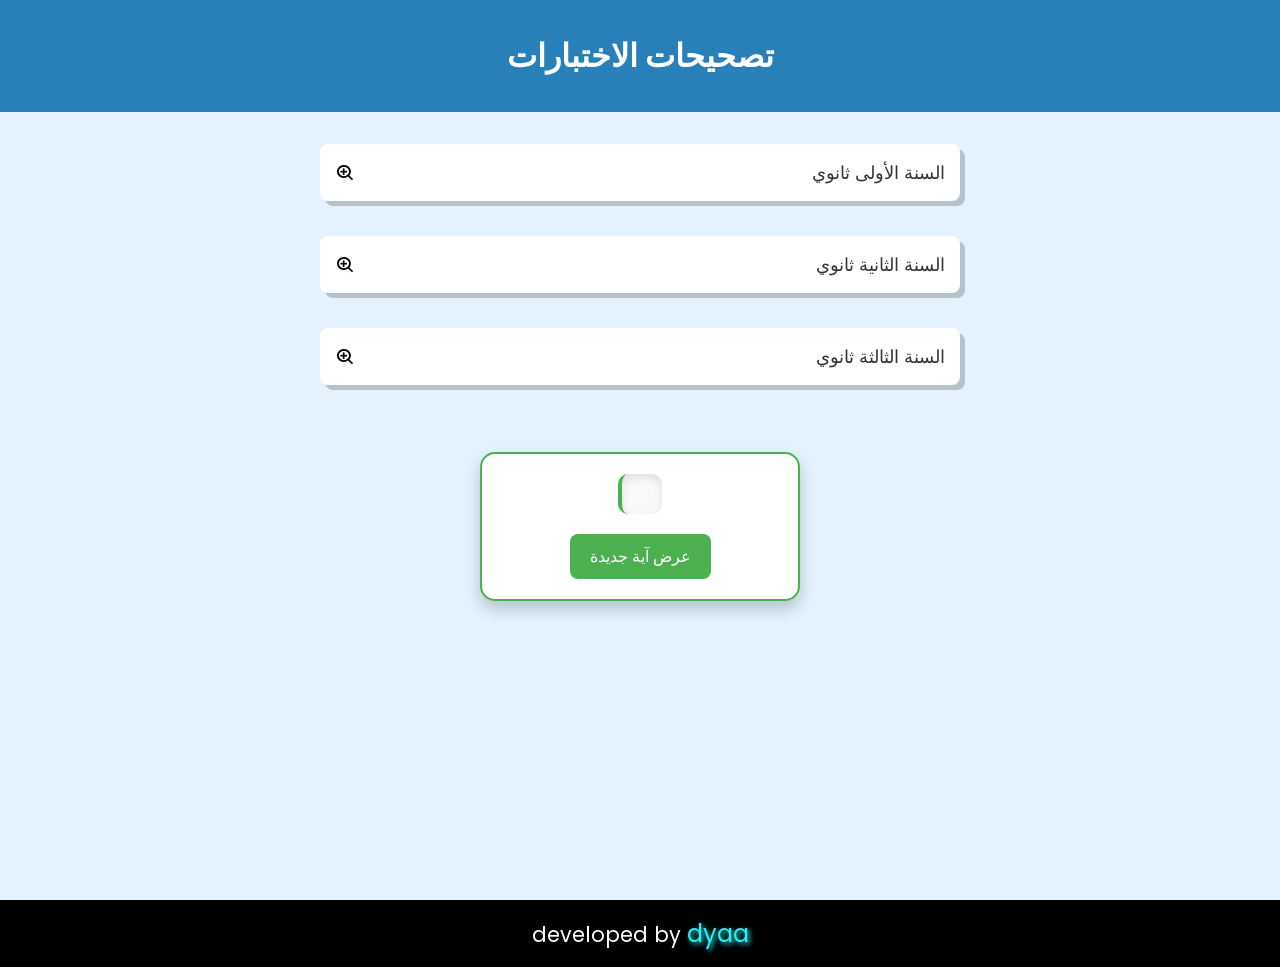
==== index.html @ 03e965dd "Add files via upload" ====
<!DOCTYPE html>
<html lang="en">
<head>
    <meta charset="UTF-8">
    <meta name="viewport" content="width=device-width, initial-scale=1.0">
    <title></title>
    <link href="https://fonts.googleapis.com/css2?family=Amiri:wght@400;700&display=swap" rel="stylesheet">
    <link rel="stylesheet" href="style.css">
    <link href='https://unpkg.com/boxicons@2.1.4/css/boxicons.min.css' rel='stylesheet'>

</head>
<body>
    <section>
      <header>
        <h1>تصحيحات الاختبارات</h1>
    </header>


    <div class="container">
             <!-- السنة 1 ثانوي -->
      <div class="select-btn">
            <i class='bx bx-zoom-in' ></i>
            <span class="btn-text">السنة الأولى ثانوي</span>
        </div>
      <div dir="rtl"class="list-items">
            <div class="item">
                <span class="icon"><i class="fa-solid fa-flask"></i></span>
                <span class="text">شعبة  العلوم الطبيعية</span>
                <div class="sub-list">
                    <a href="1as/1-S/s/index.html" class="sub-item">
                        <span class="icon"><i class="fa-solid fa-link"></i></span>
                        <span class="text">علوم طبيعية</span>
                    </a>
                    
                    
                    <a href="1as/1-S/mt/index.html" class="sub-item">
                        <span class="icon"><i class="fa-solid fa-link"></i></span>
                        <span class="text">رياضيات</span>
                    </a>
                    
                    
                    <a href="1as/1-S/ph/index.html" class="sub-item">
                        <span class="icon"><i class="fa-solid fa-link"></i></span>
                        <span class="text">فزياء</span>
                    </a>
                    
                    
                    <a href="1as/1-S/ar/index.html" class="sub-item">
                        <span class="icon"><i class="fa-solid fa-link"></i></span>
                        <span class="text">لغة عربية</span>
                    </a>
                    
                    
                    <a href="1as/1-S/en/index.html" class="sub-item">
                        <span class="icon"><i class="fa-solid fa-link"></i></span>
                        <span class="text">انجليزية</span>
                    </a>
                    
                    
                    <a href="1as/1-S/is/index.html" class="sub-item">
                        <span class="icon"><i class="fa-solid fa-link"></i></span>
                        <span class="text">إسلامية</span>
                    </a>
                    
                    
                    <a href="1as/1-S/tg/index.html" class="sub-item">
                        <span class="icon"><i class="fa-solid fa-link"></i></span>
                        <span class="text">تاريخ / جغرافيا</span>
                    </a>
                    
                    
                    <a href="1as/1-S/fr/index.html" class="sub-item">
                        <span class="icon"><i class="fa-solid fa-link"></i></span>
                        <span class="text">فرنسية</span>
                    </a>
                    
                    
                </div>
            </div>
            <div class="item">
                <span class="icon"><i class='bx bxs-book-bookmark'></i></span>
                <span class="text">شعبة اداب </span>

                <div class="sub-list">

                    
                    
                    <a href="1as/1-L/mt/index.html" class="sub-item">
                        <span class="icon"><i class="fa-solid fa-link"></i></span>
                        <span class="text">رياضيات</span>
                    </a>
                    
                    
                    <a href="1as/1-L/ph/index.html" class="sub-item">
                        <span class="icon"><i class="fa-solid fa-link"></i></span>
                        <span class="text">فزياء</span>
                    </a>
                    
                                                            <a href="1as/1-L/fs/index.html" class="sub-item">
                        <span class="icon"><i class="fa-solid fa-link"></i></span>
                        <span class="text">فلسفة </span>
                    </a>
                    <a href="1as/1-L/ar/index.html" class="sub-item">
                        <span class="icon"><i class="fa-solid fa-link"></i></span>
                        <span class="text">لغة عربية</span>
                    </a>
                    
                    
                    <a href="1as/1-L/en/index.html" class="sub-item">
                        <span class="icon"><i class="fa-solid fa-link"></i></span>
                        <span class="text">انجليزية</span>
                    </a>
                    
                    
                    <a href="1as/1-L/is/index.html" class="sub-item">
                        <span class="icon"><i class="fa-solid fa-link"></i></span>
                        <span class="text">إسلامية</span>
                    </a>
                    
                    
                    <a href="1as/1-L/tg/index.html" class="sub-item">
                        <span class="icon"><i class="fa-solid fa-link"></i></span>
                        <span class="text">تاريخ / جغرافيا</span>
                    </a>
                    
                    
                    <a href="1as/1-L/fr/index.html" class="sub-item">
                        <span class="icon"><i class="fa-solid fa-link"></i></span>
                        <span class="text">فرنسية</span>
                    </a>
                    
                    
                </div>
            </div>
        </div>
<br>


             <!-- السنة 2 ثانوي -->
      <div class="select-btn">
            <i class='bx bx-zoom-in' ></i>
            <span class="btn-text">السنة الثانية ثانوي</span>
        </div>
      <div dir="rtl"class="list-items">
            <div class="item">
                <span class="icon"><i class='bx bx-code-alt' ></i></span>
                <span class=" text">شعبة تقني رياضي</span>
                <div class="sub-list">
                    <a href="2as/2-TM/TM-1/index.html" class="sub-item">
                        <span class="icon"><i class="fa-solid fa-link"></i></span>
                        <span class="text">هندسة كهربائية </span>
                    </a>
                    <a href="2as/2-TM/TM-2/index.html" class="sub-item">
                        <span class="icon"><i class="fa-solid fa-link"></i></span>
                        <span class="text">هندسة معمارية </span>
                    </a>
                    <a href="2as/2-TM/TM-3/index.html" class="sub-item">
                        <span class="icon"><i class="fa-solid fa-link"></i></span>
                        <span class="text">هندسة طرائق </span>
                    </a>
                    
                    
                    <a href="2as/2-TM/mt/index.html" class="sub-item">
                        <span class="icon"><i class="fa-solid fa-link"></i></span>
                        <span class="text">رياضيات</span>
                    </a>
                    
                    
                    <a href="2as/2-TM/ph/index.html" class="sub-item">
                        <span class="icon"><i class="fa-solid fa-link"></i></span>
                        <span class="text">فزياء</span>
                    </a>
                    
                    
                    <a href="2as/2-TM/ar/index.html" class="sub-item">
                        <span class="icon"><i class="fa-solid fa-link"></i></span>
                        <span class="text">لغة عربية</span>
                    </a>
                    
                    
                    <a href="2as/2-TM/en/index.html" class="sub-item">
                        <span class="icon"><i class="fa-solid fa-link"></i></span>
                        <span class="text">انجليزية</span>
                    </a>
                    
                    
                    <a href="2as/2-TM/is/index.html" class="sub-item">
                        <span class="icon"><i class="fa-solid fa-link"></i></span>
                        <span class="text">إسلامية</span>
                    </a>
                    
                    
                    <a href="2as/2-TM/tg/index.html" class="sub-item">
                        <span class="icon"><i class="fa-solid fa-link"></i></span>
                        <span class="text">تاريخ / جغرافيا</span>
                    </a>
                    
                    
                    <a href="2as/2-TM/fr/index.html" class="sub-item">
                        <span class="icon"><i class="fa-solid fa-link"></i></span>
                        <span class="text">فرنسية</span>
                    </a>
                    
                    
                </div>
            </div>
            <div class="item">
                <span class="icon"><i class="fa-solid fa-flask"></i></span>
                <span class="text">شعبة  العلوم الطبيعية</span>
                <div class="sub-list">
                    <a href="2as/2-S/s/index.html" class="sub-item">
                        <span class="icon"><i class="fa-solid fa-link"></i></span>
                        <span class="text">علوم طبيعية</span>
                    </a>
                    
                    
                    <a href="2as/2-S/mt/index.html" class="sub-item">
                        <span class="icon"><i class="fa-solid fa-link"></i></span>
                        <span class="text">رياضيات</span>
                    </a>
                    
                    
                    <a href="2as/2-S/ph/index.html" class="sub-item">
                        <span class="icon"><i class="fa-solid fa-link"></i></span>
                        <span class="text">فزياء</span>
                    </a>
                    
                    
                    <a href="2as/2-S/ar/index.html" class="sub-item">
                        <span class="icon"><i class="fa-solid fa-link"></i></span>
                        <span class="text">لغة عربية</span>
                    </a>
                    
                    
                    <a href="2as/2-S/en/index.html" class="sub-item">
                        <span class="icon"><i class="fa-solid fa-link"></i></span>
                        <span class="text">انجليزية</span>
                    </a>
                    
                    
                    <a href="2as/2-S/is/index.html" class="sub-item">
                        <span class="icon"><i class="fa-solid fa-link"></i></span>
                        <span class="text">إسلامية</span>
                    </a>
                    
                    
                    <a href="2as/2-S/tg/index.html" class="sub-item">
                        <span class="icon"><i class="fa-solid fa-link"></i></span>
                        <span class="text">تاريخ / جغرافيا</span>
                    </a>
                    
                    
                    <a href="2as/2-S/fr/index.html" class="sub-item">
                        <span class="icon"><i class="fa-solid fa-link"></i></span>
                        <span class="text">فرنسية</span>
                    </a>
                    
                    
                </div>
            </div>
            <div class="item">
                <span class="icon"><i class='bx bxs-book-bookmark'></i></span>
                <span class="text">شعبة اداب </span>

                <div class="sub-list">

                    
                    <a href="2as/2-L/ph/index.html" class="sub-item">
                        <span class="icon"><i class="fa-solid fa-link"></i></span>
                        <span class="text">فزياء</span>
                    </a>
                                        <a href="2as/2-L/fs/index.html" class="sub-item">
                        <span class="icon"><i class="fa-solid fa-link"></i></span>
                        <span class="text">فلسفة </span>
                    </a>                    
                    
                    <a href="2as/2-L/ar/index.html" class="sub-item">
                        <span class="icon"><i class="fa-solid fa-link"></i></span>
                        <span class="text">لغة عربية</span>
                    </a>
                    
                    
                    <a href="2as/2-L/en/index.html" class="sub-item">
                        <span class="icon"><i class="fa-solid fa-link"></i></span>
                        <span class="text">انجليزية</span>
                    </a>
                    
                    
                    <a href="2as/2-L/is/index.html" class="sub-item">
                        <span class="icon"><i class="fa-solid fa-link"></i></span>
                        <span class="text">إسلامية</span>
                    </a>
                    
                    
                    <a href="2as/2-L/tg/index.html" class="sub-item">
                        <span class="icon"><i class="fa-solid fa-link"></i></span>
                        <span class="text">تاريخ / جغرافيا</span>
                    </a>
                    
                    
                    <a href="2as/2-L/fr/index.html" class="sub-item">
                        <span class="icon"><i class="fa-solid fa-link"></i></span>
                        <span class="text">فرنسية</span>
                    </a>
                    
                    
                </div>
            </div>
        </div>
   <br>

             <!-- السنة 3 ثانوي -->
      <div class="select-btn">
            <i class='bx bx-zoom-in' ></i>
            <span class="btn-text">السنة الثالثة ثانوي</span>
        </div>
      <div dir="rtl"class="list-items">
            <div class="item">
                <span class="icon"><i class='bx bx-code-alt' ></i></span>
                <span class=" text">شعبة تقني رياضي</span>
                <div class="sub-list">
                    <a href="3as/3-TM/TM-1/index.html" class="sub-item">
                        <span class="icon"><i class="fa-solid fa-link"></i></span>
                        <span class="text">هندسة كهربائية </span>
                    </a>
                    <a href="3as/3-TM/TM-2/index.html" class="sub-item">
                        <span class="icon"><i class="fa-solid fa-link"></i></span>
                        <span class="text">هندسة معمارية </span>
                    </a>
                    <a href="3as/3-TM/TM-3/index.html" class="sub-item">
                        <span class="icon"><i class="fa-solid fa-link"></i></span>
                        <span class="text">هندسة طرائق </span>
                    </a>
                    
                    
                    <a href="3as/3-TM/mt/index.html" class="sub-item">
                        <span class="icon"><i class="fa-solid fa-link"></i></span>
                        <span class="text">رياضيات</span>
                    </a>
                    
                    
                    <a href="3as/3-TM/ph/index.html" class="sub-item">
                        <span class="icon"><i class="fa-solid fa-link"></i></span>
                        <span class="text">فزياء</span>
                    </a>
                    
                    
                    <a href="3as/3-TM/ar/index.html" class="sub-item">
                        <span class="icon"><i class="fa-solid fa-link"></i></span>
                        <span class="text">لغة عربية</span>
                    </a>
                    
                    
                    <a href="3as/3-TM/en/index.html" class="sub-item">
                        <span class="icon"><i class="fa-solid fa-link"></i></span>
                        <span class="text">انجليزية</span>
                    </a>
                    
                    
                    <a href="3as/3-TM/is/index.html" class="sub-item">
                        <span class="icon"><i class="fa-solid fa-link"></i></span>
                        <span class="text">إسلامية</span>
                    </a>
                    
                    
                    <a href="3as/3-TM/tg/index.html" class="sub-item">
                        <span class="icon"><i class="fa-solid fa-link"></i></span>
                        <span class="text">تاريخ / جغرافيا</span>
                    </a>
                    
                    
                    <a href="3as/3-TM/fr/index.html" class="sub-item">
                        <span class="icon"><i class="fa-solid fa-link"></i></span>
                        <span class="text">فرنسية</span>
                    </a>
                    
                    
                </div>
            </div>
            <div class="item">
                <span class="icon"><i class="fa-solid fa-flask"></i></span>
                <span class="text">شعبة  العلوم الطبيعية</span>
                <div class="sub-list">
                    <a href="3as/3-S/s/index.html" class="sub-item">
                        <span class="icon"><i class="fa-solid fa-link"></i></span>
                        <span class="text">علوم طبيعية</span>
                    </a>
                    
                    
                    <a href="3as/3-S/mt/index.html" class="sub-item">
                        <span class="icon"><i class="fa-solid fa-link"></i></span>
                        <span class="text">رياضيات</span>
                    </a>
                    
                    
                    <a href="3as/3-S/ph/index.html" class="sub-item">
                        <span class="icon"><i class="fa-solid fa-link"></i></span>
                        <span class="text">فزياء</span>
                    </a>
                    
                    
                    <a href="3as/3-S/ar/index.html" class="sub-item">
                        <span class="icon"><i class="fa-solid fa-link"></i></span>
                        <span class="text">لغة عربية</span>
                    </a>
                    
                    
                    <a href="3as/3-S/en/index.html" class="sub-item">
                        <span class="icon"><i class="fa-solid fa-link"></i></span>
                        <span class="text">انجليزية</span>
                    </a>
                    
                    
                    <a href="3as/3-S/is/index.html" class="sub-item">
                        <span class="icon"><i class="fa-solid fa-link"></i></span>
                        <span class="text">إسلامية</span>
                    </a>
                    
                    
                    <a href="3as/3-S/tg/index.html" class="sub-item">
                        <span class="icon"><i class="fa-solid fa-link"></i></span>
                        <span class="text">تاريخ / جغرافيا</span>
                    </a>
                    
                    
                    <a href="3as/3-S/fr/index.html" class="sub-item">
                        <span class="icon"><i class="fa-solid fa-link"></i></span>
                        <span class="text">فرنسية</span>
                    </a>
                    
                    
                </div>
            </div>
            <div class="item">
                <span class="icon"><i class='bx bxs-book-bookmark'></i></span>
                <span class="text">شعبة اداب </span>

                <div class="sub-list">

                    
                    <a href="3as/3-L/ph/index.html" class="sub-item">
                        <span class="icon"><i class="fa-solid fa-link"></i></span>
                        <span class="text">فزياء</span>
                    </a>
                    

                    <a href="3as/3-L/fs/index.html" class="sub-item">
                        <span class="icon"><i class="fa-solid fa-link"></i></span>
                        <span class="text">فلسفة </span>
                    </a>
                    
                    <a href="3as/3-L/ar/index.html" class="sub-item">
                        <span class="icon"><i class="fa-solid fa-link"></i></span>
                        <span class="text">لغة عربية</span>
                    </a>
                    
                    
                    <a href="3as/3-L/en/index.html" class="sub-item">
                        <span class="icon"><i class="fa-solid fa-link"></i></span>
                        <span class="text">انجليزية</span>
                    </a>
                    
                    
                    <a href="3as/3-L/is/index.html" class="sub-item">
                        <span class="icon"><i class="fa-solid fa-link"></i></span>
                        <span class="text">إسلامية</span>
                    </a>
                    
                    
                    <a href="3as/3-L/tg/index.html" class="sub-item">
                        <span class="icon"><i class="fa-solid fa-link"></i></span>
                        <span class="text">تاريخ / جغرافيا</span>
                    </a>
                    
                    
                    <a href="3as/3-L/fr/index.html" class="sub-item">
                        <span class="icon"><i class="fa-solid fa-link"></i></span>
                        <span class="text">فرنسية</span>
                    </a>
                    
                    
                </div>
            </div>
        </div>
   <br>

   
   
        

</div>
        <div class="message-card-container">
        <div class="message-card">
        <div class="quote-container" id="random-text"><lord-icon
    src="https://cdn.lordicon.com/vlycxjwx.json"
    trigger="loop"
    style="width:50px;height:50px">
</lord-icon> </div>
        <button class="button" id="next-verse">عرض آية جديدة</button>
    </div>
    </div>
</section>
<footer>
  <p>developed by <a href="https://dhiya.netlify.app">dyaa</a></p>
</footer>
    <!-- Fontawesome CDN Link -->
    <link rel="stylesheet" href="https://cdnjs.cloudflare.com/ajax/libs/font-awesome/6.1.1/css/all.min.css">
    <script src="https://cdn.lordicon.com/lordicon.js"></script>
 <script src="js/script.js"></script>
</body>
</html>
---- style.css ----
@import url('https://fonts.googleapis.com/css2?family=Poppins:wght@300;400;500;600&display=swap');

         * {
            margin: 0;
            padding: 0;
            scroll-behavior: smooth;
            box-sizing: border-box;
            font-family: 'Poppins', sans-serif;
            
        }
        body {
            overflow-x: hidden;
            background-color: #e3f2fd;
            padding: 0;
        }
        header {
          margin: 0;
          margin-bottom: 2rem;
          background-color: #2980b9;
          padding: 1em;
          text-align: center;
          color: #ffff;
        }

header h1 {
    margin-bottom: 0.5em;
    margin-top: 0.5em;
    font-size: 2rem;
}

        .container {
            max-width: 800px;
            margin: 0 1rem;
        }
        .select-btn {
            display: flex;
            align-items: center;
            justify-content: space-between;
            padding: 15px;
            border-radius: 8px;
            cursor: pointer;
            background-color: #fff;
            box-shadow: 5px 5px 0 rgba(0, 0, 0, 0.2);
            margin-bottom: 10px;
            transition: background-color 0.3s, box-shadow 0.3s;
        }
        .select-btn:hover {
            background-color: #f0f4f8;
        }
        .select-btn .btn-text {
            font-size: 18px;
            font-weight: 500;
            color: #333;
        }
        .select-btn .arrow-dwn {
            font-size: 18px;
            color: #6e93f7;
        }
        .list-items {
            display: none;
            padding: 10px;
            background-color: #fff;
            border-radius: 8px;
            box-shadow: 0 5px 15px rgba(0, 0, 0, 0.2);
            margin-bottom: 10px;
        }
        .select-btn.open ~ .list-items {
            display: block;
        }
        .list-items .item {
            display: flex;
            align-items: center;
            padding: 10px;
            border-radius: 8px;
            color: #333;
            text-decoration: none;
            margin-bottom: 5px;
            transition: background-color 0.3s;
            font-size: 16px;
            border: 1px solid #ddd;
            background-color: #f9f9f9;
        }
        .list-items .item:hover {
            background-color: #e7edfe;
            border-color: #6e93f7;
        }
        .item .icon {
            font-size: 22px;
            margin-right: 15px;
            margin-left: 15px;
            color: #6e93f7;
        }
        .item .text {
            flex: 1;
            font-weight: 500;
            font-size:1rem;
        }
        .sub-list {
            display: none;
            margin-left: 20px;
            padding: 10px;
            background-color: #f0f0f0;
            border-radius: 8px;
            box-shadow: 0 5px 15px rgba(0, 0, 0, 0.2);
        }
        .item.open-sub .sub-list {
            display: block;
        }
        .sub-list .sub-item {
            display: flex;
            align-items: center;
            padding: 10px;
            border-radius: 8px;
            color: #333;
            text-decoration: none;
            margin-bottom: 5px;
            transition: background-color 0.3s;
            font-size: 14px;
            border: 1px solid #ddd;
            background-color: #fff;
        }
        .sub-list .sub-item:hover {
            background-color: #e7edfe;
            border-color: #6e93f7;
        }
        .sub-item .icon {
            font-size: 18px;
            margin-right: 15px;
            color: #6e93f7;
        }
        .sub-item .text {
            flex: 1;
        }
        .bx-zoom-in{
          font-size: 20px;
        }
                 section{
          min-height: 100vh;
        }
        footer{
          padding: 1rem;
          bottom: 0;
          color: #fff;
          margin: 0 ;
          text-align: center;
          font-size: 1.3rem;
          background-color: black;
        }
        footer a{
          text-decoration: none;
          font-size: 1.5rem;
          color: #2ef;
          text-shadow: 2px 2px 5px #2ed;
        }
        .message-card-container{
          display: flex;
          justify-content: center;
          align-content: center;
          margin-top: 2rem;
          margin-bottom: 1rem;
        }
        .message-card {
            background: #ffffff;
            border-radius: 15px;
            box-shadow: 0 8px 16px rgba(0, 0, 0, 0.2);
            padding: 20px;
            width: 320px;
            text-align: center;
            position: relative;
            border: 2px solid #4CAF50; /* لون أخضر زاهي */
            display: flex;
            flex-direction: column;
            align-items: center;
            justify-content: center;
        }
        .quote-container {
            position: relative;
            padding: 20px;
            background: #f9f9f9;
            border-radius: 10px;
            box-shadow: inset 0 4px 8px rgba(0, 0, 0, 0.1);
            border-left: 4px solid #4CAF50; /* لون أخضر زاهي */
            font-size: 1.4rem;
            color: #333;
            line-height: 1.6;
            font-style: normal;
        }

        .button {
            background-color: #4CAF50; /* لون أخضر زاهي */
            color: #fff;
            border: none;
            padding: 10px 20px;
            border-radius: 8px;
            cursor: pointer;
            font-size: 16px;
            margin-top: 20px;
            transition: background-color 0.3s;
        }
        .button:hover {
            background-color: #45a049; /* لون أخضر أغمق عند المرور */
          
        }
        @media(min-width:850px){
          .container{
            margin: 0 25%;
          }
        }
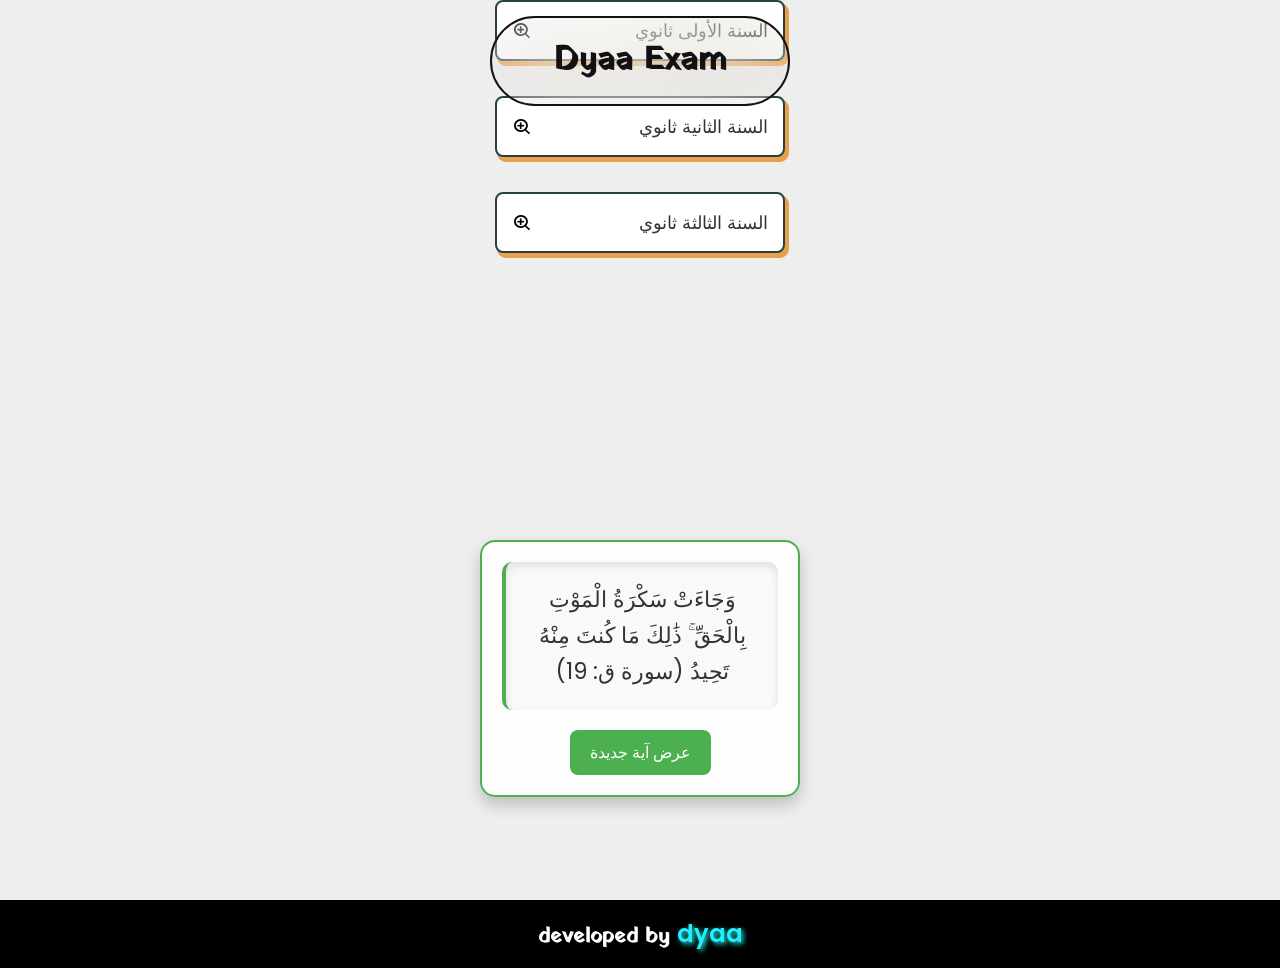
==== commit 3616cf2b: "Add files via upload" ====
--- a/index.html
+++ b/index.html
@@ -11,11 +11,12 @@
 </head>
 <body>
     <section>
+      <nav>
+        
       <header>
-        <h1>تصحيحات الاختبارات</h1>
+        <h1 class="font">Dyaa Exam </h1>
     </header>
-
-
+      </nav>
     <div class="container">
              <!-- السنة 1 ثانوي -->
       <div class="select-btn">
@@ -24,7 +25,7 @@
         </div>
       <div dir="rtl"class="list-items">
             <div class="item">
-                <span class="icon"><i class="fa-solid fa-flask"></i></span>
+                <span class="icon"><lord-icon     src="https://cdn.lordicon.com/rdnltlpc.json"     trigger="loop"     delay="1000"     style="width:30px;height:30px"> </lord-icon></span>
                 <span class="text">شعبة  العلوم الطبيعية</span>
                 <div class="sub-list">
                     <a href="1as/1-S/s/index.html" class="sub-item">
@@ -78,7 +79,13 @@
                 </div>
             </div>
             <div class="item">
-                <span class="icon"><i class='bx bxs-book-bookmark'></i></span>
+                <span class="icon"><lord-icon
+    src="https://cdn.lordicon.com/lenjvibx.json"
+    trigger="loop"
+    delay="1000"
+    state="hover-flutter"
+    style="width:30px;height:30px">
+</lord-icon></span>
                 <span class="text">شعبة اداب </span>
 
                 <div class="sub-list">
@@ -143,7 +150,7 @@
         </div>
       <div dir="rtl"class="list-items">
             <div class="item">
-                <span class="icon"><i class='bx bx-code-alt' ></i></span>
+                <span class="icon"><lord-icon     src="https://cdn.lordicon.com/lsdgrbmr.json"     trigger="loop"     delay="1000"     style="width:30px;height:30px"> </lord-icon></span>
                 <span class=" text">شعبة تقني رياضي</span>
                 <div class="sub-list">
                     <a href="2as/2-TM/TM-1/index.html" class="sub-item">
@@ -205,7 +212,7 @@
                 </div>
             </div>
             <div class="item">
-                <span class="icon"><i class="fa-solid fa-flask"></i></span>
+                <span class="icon"><lord-icon     src="https://cdn.lordicon.com/rdnltlpc.json"     trigger="loop"     delay="1000"     style="width:30px;height:30px"> </lord-icon></span>
                 <span class="text">شعبة  العلوم الطبيعية</span>
                 <div class="sub-list">
                     <a href="2as/2-S/s/index.html" class="sub-item">
@@ -259,7 +266,7 @@
                 </div>
             </div>
             <div class="item">
-                <span class="icon"><i class='bx bxs-book-bookmark'></i></span>
+                <span class="icon"><lord-icon     src="https://cdn.lordicon.com/lenjvibx.json"     trigger="loop"     delay="1000"     state="hover-flutter"     style="width:30px;height:30px"> </lord-icon></span>
                 <span class="text">شعبة اداب </span>
 
                 <div class="sub-list">
@@ -316,7 +323,7 @@
         </div>
       <div dir="rtl"class="list-items">
             <div class="item">
-                <span class="icon"><i class='bx bx-code-alt' ></i></span>
+                <span class="icon"><lord-icon     src="https://cdn.lordicon.com/lsdgrbmr.json"     trigger="loop"     delay="1000"     style="width:30px;height:30px"> </lord-icon></span>
                 <span class=" text">شعبة تقني رياضي</span>
                 <div class="sub-list">
                     <a href="3as/3-TM/TM-1/index.html" class="sub-item">
@@ -378,7 +385,7 @@
                 </div>
             </div>
             <div class="item">
-                <span class="icon"><i class="fa-solid fa-flask"></i></span>
+                <span class="icon"><lord-icon     src="https://cdn.lordicon.com/rdnltlpc.json"     trigger="loop"     delay="1000"     style="width:30px;height:30px"> </lord-icon></span>
                 <span class="text">شعبة  العلوم الطبيعية</span>
                 <div class="sub-list">
                     <a href="3as/3-S/s/index.html" class="sub-item">
@@ -432,7 +439,7 @@
                 </div>
             </div>
             <div class="item">
-                <span class="icon"><i class='bx bxs-book-bookmark'></i></span>
+                <span class="icon"><lord-icon     src="https://cdn.lordicon.com/lenjvibx.json"     trigger="loop"     delay="1000"     state="hover-flutter"     style="width:30px;height:30px"> </lord-icon></span>
                 <span class="text">شعبة اداب </span>
 
                 <div class="sub-list">
@@ -501,7 +508,7 @@
     </div>
 </section>
 <footer>
-  <p>developed by <a href="https://dhiya.netlify.app">dyaa</a></p>
+  <p class="font">developed by <a href="https://dyaa-edin.netlify.app">dyaa</a></p>
 </footer>
     <!-- Fontawesome CDN Link -->
     <link rel="stylesheet" href="https://cdnjs.cloudflare.com/ajax/libs/font-awesome/6.1.1/css/all.min.css">
--- a/style.css
+++ b/style.css
@@ -1,5 +1,5 @@
 @import url('https://fonts.googleapis.com/css2?family=Poppins:wght@300;400;500;600&display=swap');
-
+@import url('https://fonts.googleapis.com/css2?family=Yatra+One&display=swap');
          * {
             margin: 0;
             padding: 0;
@@ -10,16 +10,30 @@
         }
         body {
             overflow-x: hidden;
-            background-color: #e3f2fd;
+            background-color: #eeeeee;
             padding: 0;
+            margin: 0;
         }
         header {
           margin: 0;
           margin-bottom: 2rem;
-          background-color: #2980b9;
-          padding: 1em;
+          margin-top: 1rem;
+          padding: 0.2rem;
           text-align: center;
-          color: #ffff;
+          color: #111;
+          backdrop-filter:blur(50px) ;
+          width: 300px;
+          border: 2px solid #111;
+          border-radius: 50px;
+        }
+        nav{
+          top: 0;
+          right: 20%;
+          left: 20%;
+          position: fixed;
+          display: flex;
+          justify-content: center;
+          align-items: center;
         }
 
 header h1 {
@@ -29,8 +43,11 @@
 }
 
         .container {
-            max-width: 800px;
-            margin: 0 1rem;
+          display: flex;
+          flex-flow: column;
+          justify-content: center;
+          align-items: center;
+          margin-top: 28vh;
         }
         .select-btn {
             display: flex;
@@ -40,8 +57,9 @@
             border-radius: 8px;
             cursor: pointer;
             background-color: #fff;
-            box-shadow: 5px 5px 0 rgba(0, 0, 0, 0.2);
-            margin-bottom: 10px;
+  border: 2px solid #264143;
+  box-shadow: 3px 4px 0px 1px #E99F4C;
+  width: 290px;            margin-bottom: 10px;
             transition: background-color 0.3s, box-shadow 0.3s;
         }
         .select-btn:hover {
@@ -63,6 +81,7 @@
             border-radius: 8px;
             box-shadow: 0 5px 15px rgba(0, 0, 0, 0.2);
             margin-bottom: 10px;
+            width: 290px;
         }
         .select-btn.open ~ .list-items {
             display: block;
@@ -156,11 +175,11 @@
           display: flex;
           justify-content: center;
           align-content: center;
-          margin-top: 2rem;
+          margin-top: 28vh;
           margin-bottom: 1rem;
         }
         .message-card {
-            background: #ffffff;
+            background: #fdfdfdfd;
             border-radius: 15px;
             box-shadow: 0 8px 16px rgba(0, 0, 0, 0.2);
             padding: 20px;
@@ -205,4 +224,8 @@
           .container{
             margin: 0 25%;
           }
+        }
+        .font{
+            font-family: "Yatra One";
+            font-weight: 600;
         }
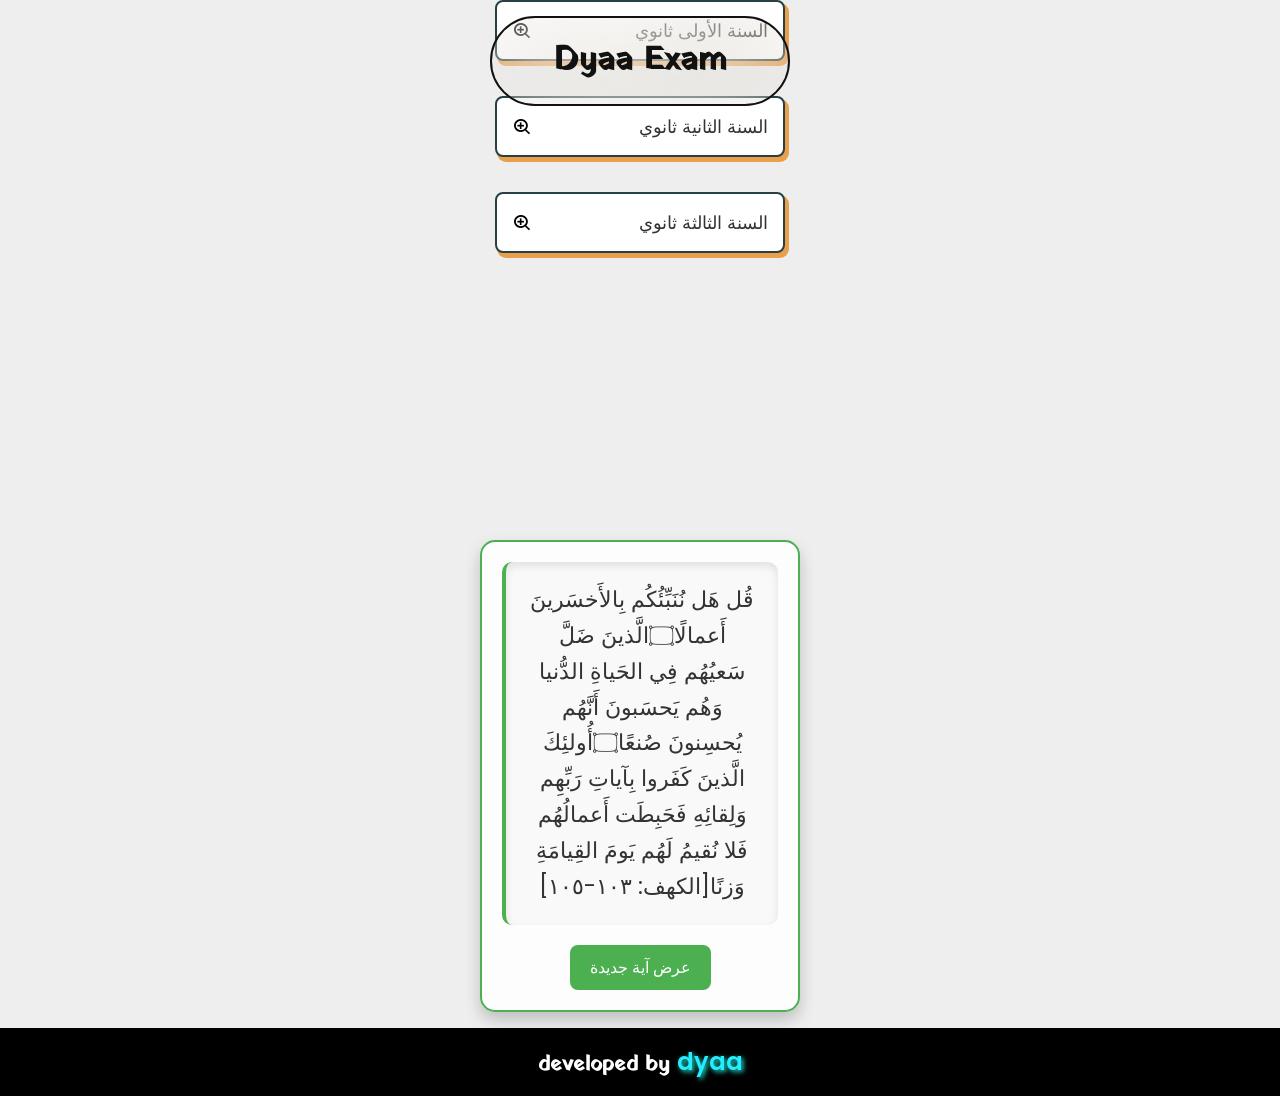
==== commit 1b5d2cb6: "Add files via upload" ====
--- a/index.html
+++ b/index.html
@@ -12,8 +12,7 @@
 <body>
     <section>
       <nav>
-        
-      <header>
+    <header>
         <h1 class="font">Dyaa Exam </h1>
     </header>
       </nav>
--- a/style.css
+++ b/style.css
@@ -27,6 +27,7 @@
           border-radius: 50px;
         }
         nav{
+          z-index: 9999;
           top: 0;
           right: 20%;
           left: 20%;
@@ -35,8 +36,7 @@
           justify-content: center;
           align-items: center;
         }
-
-header h1 {
+        header h1 {
     margin-bottom: 0.5em;
     margin-top: 0.5em;
     font-size: 2rem;
@@ -59,11 +59,14 @@
             background-color: #fff;
   border: 2px solid #264143;
   box-shadow: 3px 4px 0px 1px #E99F4C;
-  width: 290px;            margin-bottom: 10px;
+  width: 290px;
+  margin-bottom: 10px;
             transition: background-color 0.3s, box-shadow 0.3s;
         }
         .select-btn:hover {
-            background-color: #f0f4f8;
+          box-shadow: none;
+          translate: 3px 4px;
+          background-color: #f0f4f8;
         }
         .select-btn .btn-text {
             font-size: 18px;
